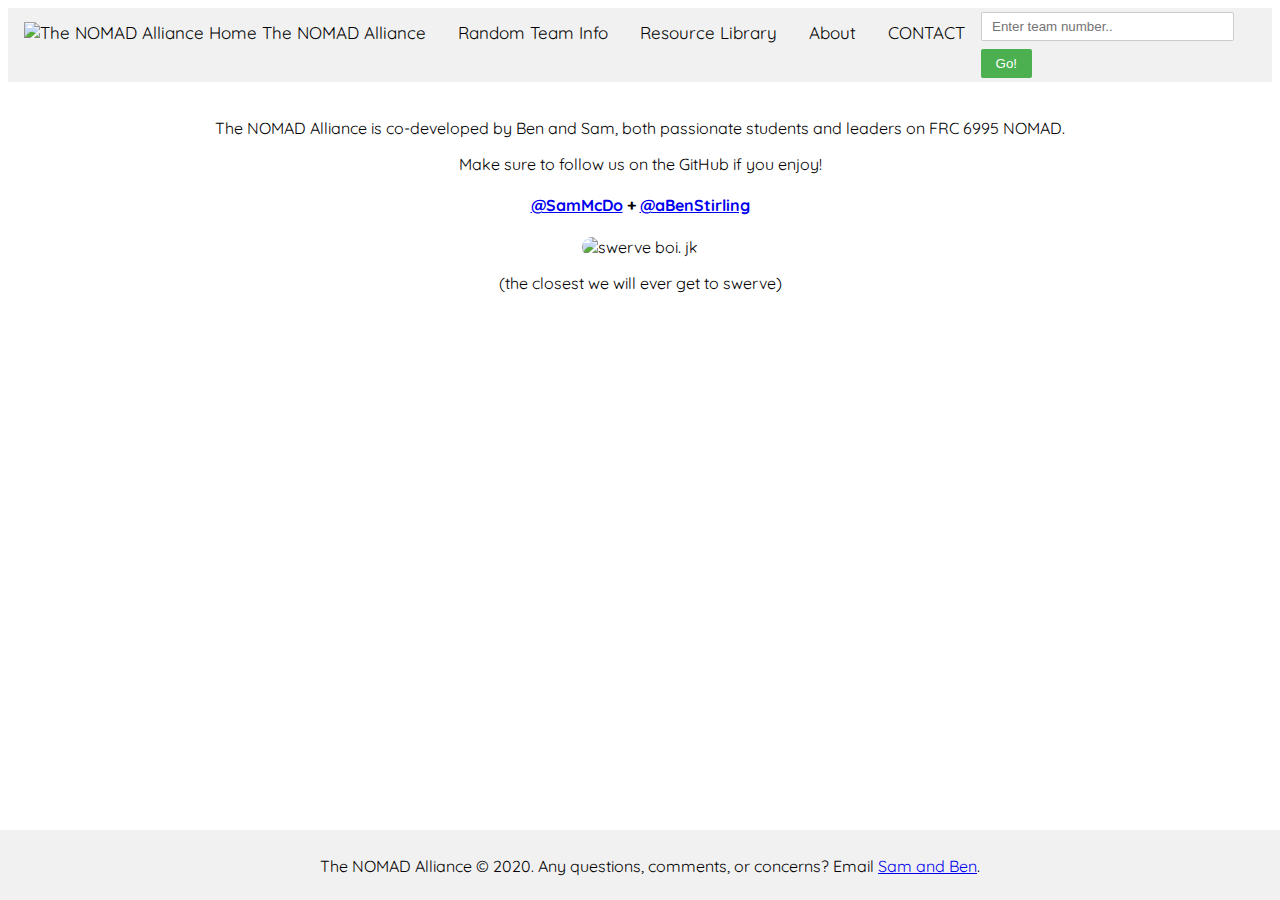
==== about.html @ 5ea55af5 "final update. page looks solid ;)" ====
<!DOCTYPE html>
<html>

<head>
  <meta charset="UTF-8" />
  <link href="https://fonts.googleapis.com/css?family=Quicksand:500&display=swap" rel="stylesheet">
  <link rel="stylesheet" href="styles.css">
  <title>El NOMADO Alliancio</title>
  <link rel="shortcut icon" type="image/x-icon" href="Scorpion.png" />
  <script src="https://code.jquery.com/jquery-3.5.0.js"></script>
  <script src=main.js></script>
</head>

<body>
  <div class="topnav">

    <a href="/" class="w3-bar-item w3-button w3-padding-large"><img
        src="https://github.com/sammcdo/sammcdo.github.io/blob/master/Scorpion.png?raw=true"
        alt="The NOMAD Alliance Home" style="width:26px;border:0;"> The NOMAD Alliance</a>
    <a href="teamStats.html" class="w3-bar-item w3-button w3-padding-large">Random Team Info</a>
    <a href="/resourcelibrary.html" class="w3-bar-item w3-button w3-padding-large w3-hide-small">Resource Library</a>
    <a href="/about" class="w3-bar-item w3-button w3-padding-large w3-hide-small">About</a>
    <a href="emailUs.html" class="w3-bar-item w3-button w3-padding-large w3-hide-small">CONTACT</a>

    <form action="teamHistory.html" method="POST" id="teamSearch">
      <input type="text" id="teamSearchName" name="team" placeholder="Enter team number..">
      <input type="submit" value="Go!">
    </form>


  </div>
<br>
<center>
<p>The NOMAD Alliance is co-developed by Ben and Sam, both passionate students and leaders on FRC 6995 NOMAD.</p>
  <p>Make sure to follow us on the GitHub if you enjoy!</p>
  <h4><a href="https://github.com/sammcdo" target="_blank">@SamMcDo</a> + <a href="https://github.com/abenstirling" target="_blank">@aBenStirling</a></h4>

    <img src="fullsend.gif" alt="swerve boi. jk" height="315px" style="border-radius: 20px;">
    <br>
  <p>(the closest we will ever get to swerve)</p>
</center>
  <div class="footer">
    <p>
      The NOMAD Alliance © 2020. Any questions, comments, or concerns? Email
      <a href="emailUs.html">Sam and Ben</a>.
    </p>
  </div>
  <script>
    document.getElementById('teamSearch').onsubmit = function() {
        window.location = 'https://thenomadalliance.com/teamHistory?team=' + document.getElementById('teamSearchName').value;
        return false;
    }
  </script>
</body>

</html>
---- styles.css ----
body {
 font-family: 'Quicksand', sans-serif; 
}
.footer {
  background-color: #f1f1f1;
  position: static;
  padding: 10px;
  text-align: center;
  position: fixed;
  left: 0;
  bottom: 0;
  width: 100%;
  height: 50px;
}
.topnav {
  overflow: hidden;
  background-color: #f1f1f1;
  color: black;
}

.topnav a {
  float: left;
  color: black;
  text-align: center;
  padding: 14px 16px;
  text-decoration: none;
  font-size: 17px;
}
.topnav img {
padding: 0px;
}

.topnav a:hover {
  background-color: #ddd;

}

.topnav form {
  margin-right: 0px;
}
.form {
padding: 30px;
}
.topnav input[type=text], select {
  width: 20%;
  padding: 6px 10px;
  margin: 4px 0;
  display: inline-block;
  border: 1px solid #ccc;
  border-radius: 2px;
  box-sizing: border-box;
}

.topnav input[type=submit] {
  width: 4%;
  background-color: #4CAF50;
  color: white;
  padding: 7px 10px;
  margin: 4px 0;
  border: none;
  border-radius: 2px;
  cursor: pointer;
}

.topnav input[type=submit]:hover {
  background-color: #45a049;
}

#teamIcon {
  padding: 4px;
  padding-left: 0px;
}
.eventList {
  padding-bottom: 100px;
}
.rightmain {
  padding-bottom: 100px;
}
.column {
  float: left;
  width: 50%;
  padding: 10px;
 box-sizing: border-box;
  
}

/* Clear floats after the columns */
.row:after {
  content: "";
  display: table;
  clear: both;
}

.column1 {
  float: left;
  width: 33.33%;
  padding: 5px;
  box-sizing: border-box;
}

/* Clearfix (clear floats) */
.row1::after {
  content: "";
  clear: both;
  display: table;
}
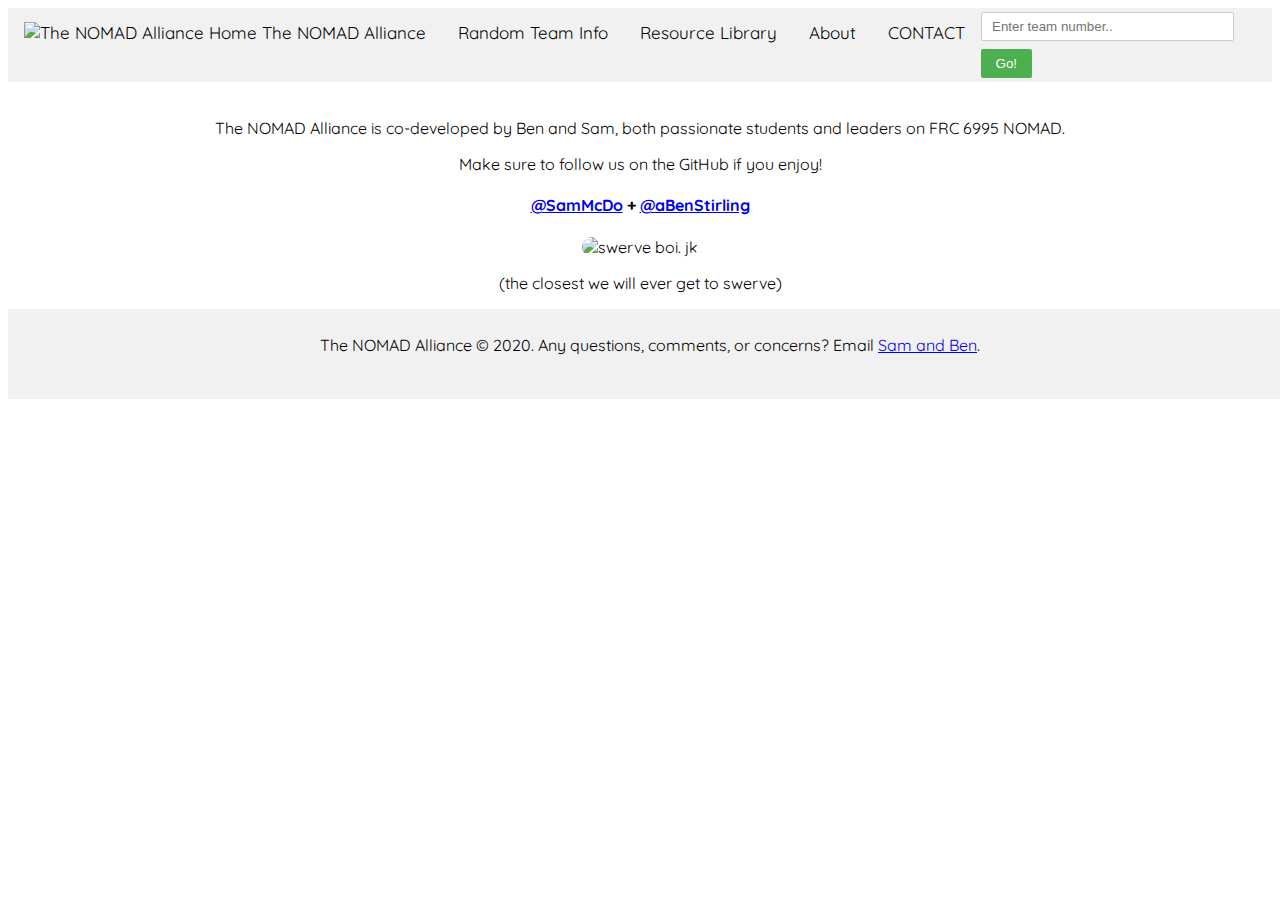
==== commit 6e19d3e8: "software resources and formatting" ====
--- a/about.html
+++ b/about.html
@@ -14,12 +14,12 @@
 <body>
   <div class="topnav">
 
-    <a href="/" class="w3-bar-item w3-button w3-padding-large"><img
+    <a href="index.html" class="w3-bar-item w3-button w3-padding-large"><img
         src="https://github.com/sammcdo/sammcdo.github.io/blob/master/Scorpion.png?raw=true"
         alt="The NOMAD Alliance Home" style="width:26px;border:0;"> The NOMAD Alliance</a>
     <a href="teamStats.html" class="w3-bar-item w3-button w3-padding-large">Random Team Info</a>
-    <a href="/resourcelibrary.html" class="w3-bar-item w3-button w3-padding-large w3-hide-small">Resource Library</a>
-    <a href="/about" class="w3-bar-item w3-button w3-padding-large w3-hide-small">About</a>
+    <a href="resourcelibrary.html" class="w3-bar-item w3-button w3-padding-large w3-hide-small">Resource Library</a>
+    <a href="about.html" class="w3-bar-item w3-button w3-padding-large w3-hide-small">About</a>
     <a href="emailUs.html" class="w3-bar-item w3-button w3-padding-large w3-hide-small">CONTACT</a>
 
     <form action="teamHistory.html" method="POST" id="teamSearch">
@@ -29,16 +29,17 @@
 
 
   </div>
-<br>
-<center>
-<p>The NOMAD Alliance is co-developed by Ben and Sam, both passionate students and leaders on FRC 6995 NOMAD.</p>
-  <p>Make sure to follow us on the GitHub if you enjoy!</p>
-  <h4><a href="https://github.com/sammcdo" target="_blank">@SamMcDo</a> + <a href="https://github.com/abenstirling" target="_blank">@aBenStirling</a></h4>
+  <br>
+  <center>
+    <p>The NOMAD Alliance is co-developed by Ben and Sam, both passionate students and leaders on FRC 6995 NOMAD.</p>
+    <p>Make sure to follow us on the GitHub if you enjoy!</p>
+    <h4><a href="https://github.com/sammcdo" target="_blank">@SamMcDo</a> + <a href="https://github.com/abenstirling"
+        target="_blank">@aBenStirling</a></h4>
 
     <img src="fullsend.gif" alt="swerve boi. jk" height="315px" style="border-radius: 20px;">
     <br>
-  <p>(the closest we will ever get to swerve)</p>
-</center>
+    <p>(the closest we will ever get to swerve)</p>
+  </center>
   <div class="footer">
     <p>
       The NOMAD Alliance © 2020. Any questions, comments, or concerns? Email
@@ -46,11 +47,11 @@
     </p>
   </div>
   <script>
-    document.getElementById('teamSearch').onsubmit = function() {
-        window.location = 'https://thenomadalliance.com/teamHistory?team=' + document.getElementById('teamSearchName').value;
-        return false;
+    document.getElementById('teamSearch').onsubmit = function () {
+      window.location = 'https://thenomadalliance.com/teamHistory?team=' + document.getElementById('teamSearchName').value;
+      return false;
     }
   </script>
 </body>
 
-</html>
+</html>--- a/styles.css
+++ b/styles.css
@@ -1,17 +1,21 @@
 body {
- font-family: 'Quicksand', sans-serif; 
+ font-family: 'Quicksand', sans-serif;
+ min-height: 100%;
+ bottom: 0;
 }
+
 .footer {
   background-color: #f1f1f1;
   position: static;
   padding: 10px;
   text-align: center;
-  position: fixed;
   left: 0;
   bottom: 0;
   width: 100%;
-  height: 50px;
+  height: 70px;
+  z-index: -1;
 }
+
 .topnav {
   overflow: hidden;
   background-color: #f1f1f1;
@@ -26,6 +30,7 @@
   text-decoration: none;
   font-size: 17px;
 }
+
 .topnav img {
 padding: 0px;
 }
@@ -38,9 +43,11 @@
 .topnav form {
   margin-right: 0px;
 }
+
 .form {
 padding: 30px;
 }
+
 .topnav input[type=text], select {
   width: 20%;
   padding: 6px 10px;
@@ -70,12 +77,15 @@
   padding: 4px;
   padding-left: 0px;
 }
+
 .eventList {
   padding-bottom: 100px;
 }
+
 .rightmain {
   padding-bottom: 100px;
 }
+
 .column {
   float: left;
   width: 50%;
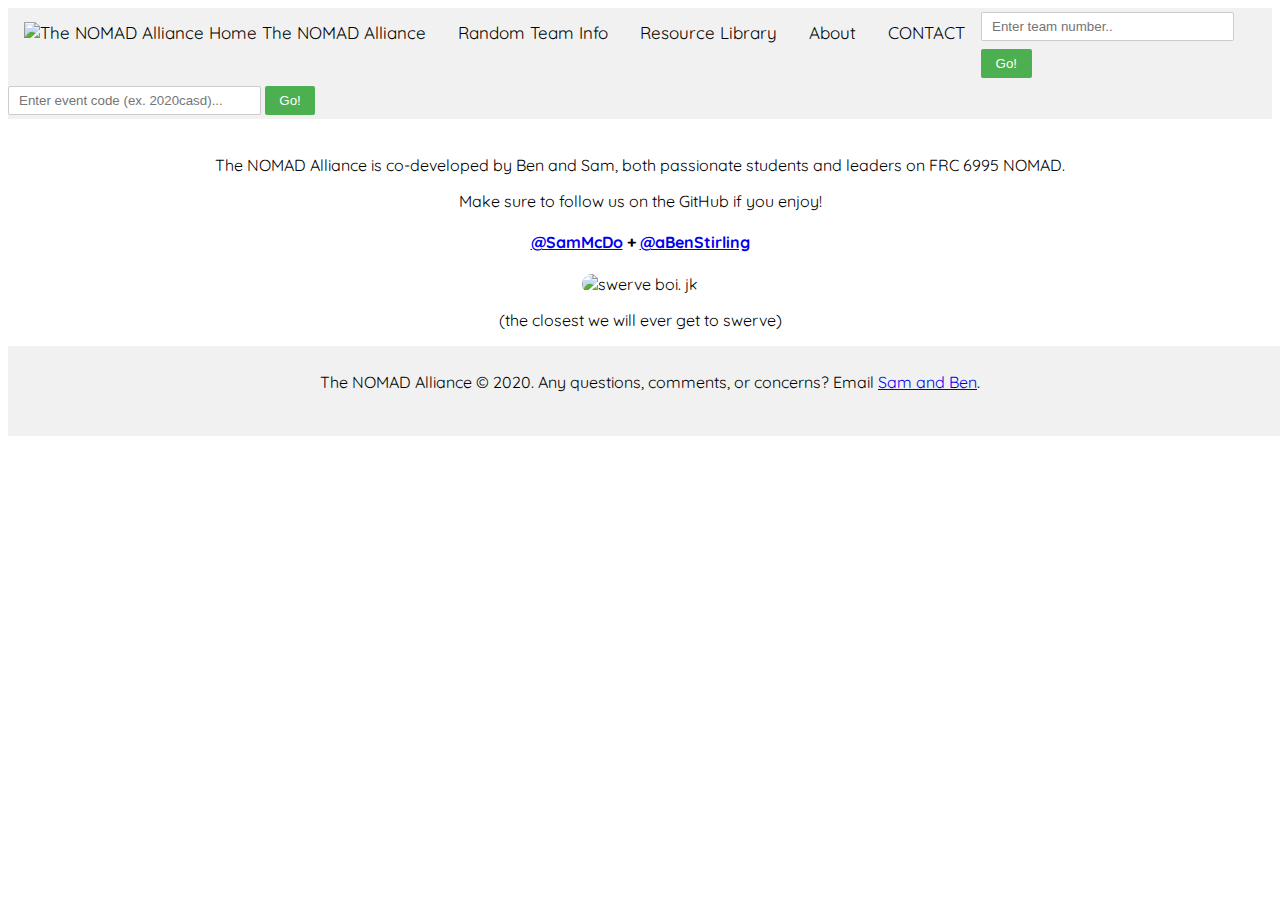
==== commit 39f29939: "added event search" ====
--- a/about.html
+++ b/about.html
@@ -27,6 +27,10 @@
       <input type="submit" value="Go!">
     </form>
 
+    <form action="eventStats.html" method="POST" id="eventSearch">
+      <input type="text" id="eventSearchName" name="team" placeholder="Enter event code (ex. 2020casd)...">
+      <input type="submit" value="Go!">
+    </form>
 
   </div>
   <br>
--- a/styles.css
+++ b/styles.css
@@ -20,6 +20,7 @@
   overflow: hidden;
   background-color: #f1f1f1;
   color: black;
+  width: 100%;
 }
 
 .topnav a {
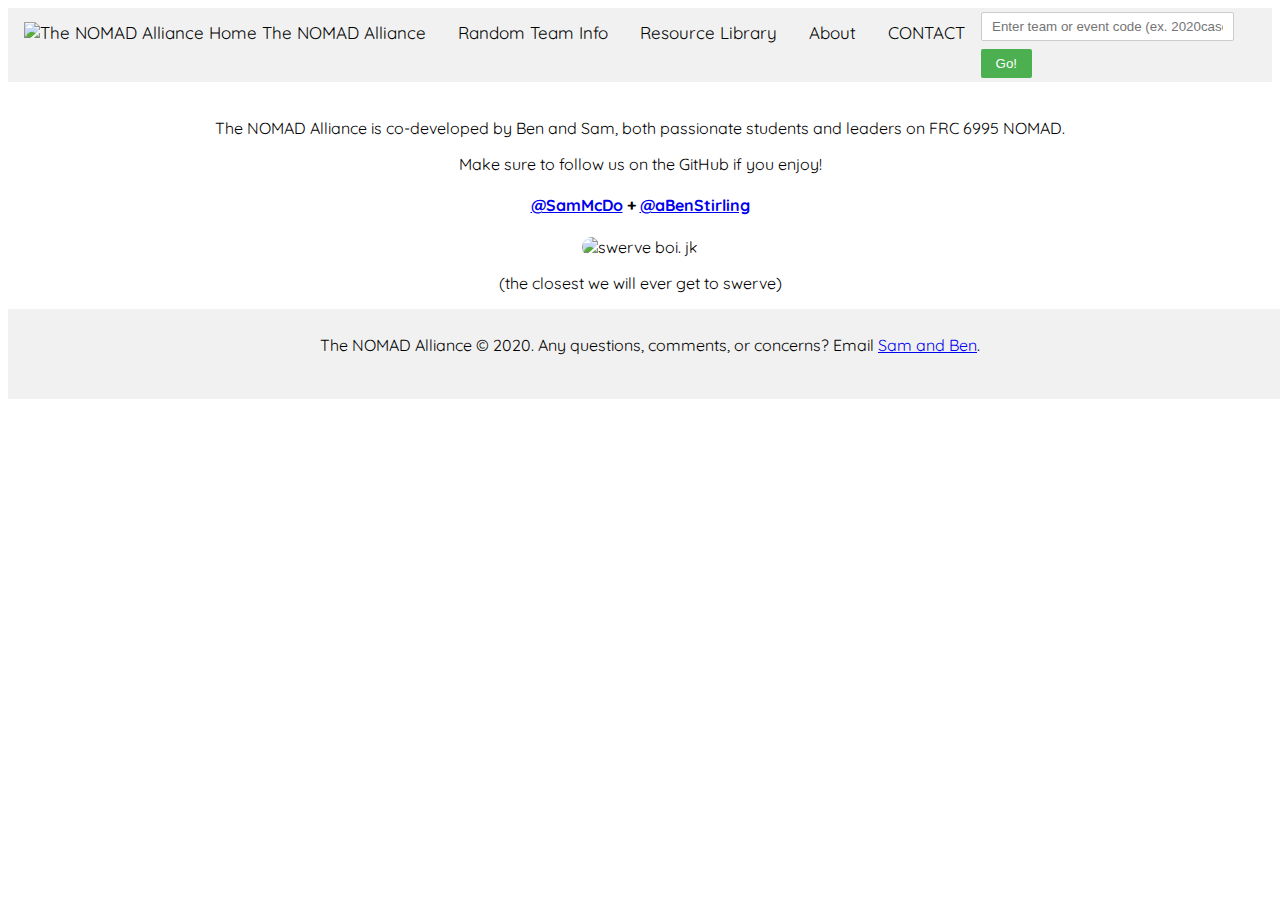
==== commit 07fb966b: "added search" ====
--- a/about.html
+++ b/about.html
@@ -9,6 +9,8 @@
   <link rel="shortcut icon" type="image/x-icon" href="Scorpion.png" />
   <script src="https://code.jquery.com/jquery-3.5.0.js"></script>
   <script src=main.js></script>
+  <script type="text/javascript" src="jquery.autocomplete.min.js"></script>
+    <script type="text/javascript" src="data.json"></script>
 </head>
 
 <body>
@@ -22,16 +24,10 @@
     <a href="about.html" class="w3-bar-item w3-button w3-padding-large w3-hide-small">About</a>
     <a href="emailUs.html" class="w3-bar-item w3-button w3-padding-large w3-hide-small">CONTACT</a>
 
-    <form action="teamHistory.html" method="POST" id="teamSearch">
-      <input type="text" id="teamSearchName" name="team" placeholder="Enter team number..">
+    <form action="search.html" id="search">
+      <input type="text" id="autocomplete" name="search" placeholder="Enter team or event code (ex. 2020casd)...">
       <input type="submit" value="Go!">
-    </form>
-
-    <form action="eventStats.html" method="POST" id="eventSearch">
-      <input type="text" id="eventSearchName" name="team" placeholder="Enter event code (ex. 2020casd)...">
-      <input type="submit" value="Go!">
-    </form>
-
+  </form>
   </div>
   <br>
   <center>
@@ -51,11 +47,24 @@
     </p>
   </div>
   <script>
-    document.getElementById('teamSearch').onsubmit = function () {
-      window.location = 'https://thenomadalliance.com/teamHistory?team=' + document.getElementById('teamSearchName').value;
-      return false;
-    }
+    $(function () {
+      // setup autocomplete function pulling from currencies[] array
+      $('#autocomplete').autocomplete({
+        lookup: data,
+        onSelect: function (suggestion) {
+          //var thehtml = '<strong>Currency Name:</strong> ' + suggestion.value + ' <br> <strong>Symbol:</strong> ' + suggestion.data;
+          //$('#outputcontent').html(thehtml);
+          console.log('https://thenomadalliance.com/search.html?' + suggestion.data[0]+"="+suggestion.data[1]);
+          window.location = 'search.html?' + suggestion.data[0]+"="+suggestion.data[1];
+          return false;
+        }
+      });
+
+
+    });
   </script>
+  <script async defer src="https://scripts.simpleanalyticscdn.com/latest.js"></script>
+  <noscript><img src="https://queue.simpleanalyticscdn.com/noscript.gif" alt=""></noscript>
 </body>
 
 </html>--- a/styles.css
+++ b/styles.css
@@ -115,3 +115,8 @@
   clear: both;
   display: table;
 }
+
+.autocomplete-suggestions { border: 1px solid #999; background: #fff; cursor: default; overflow: auto; }
+.autocomplete-suggestion { padding: 10px 5px; font-size: 1.2em; white-space: nowrap; overflow: hidden; }
+.autocomplete-selected { background: #f0f0f0; }
+.autocomplete-suggestions strong { font-weight: normal; color: #3399ff; }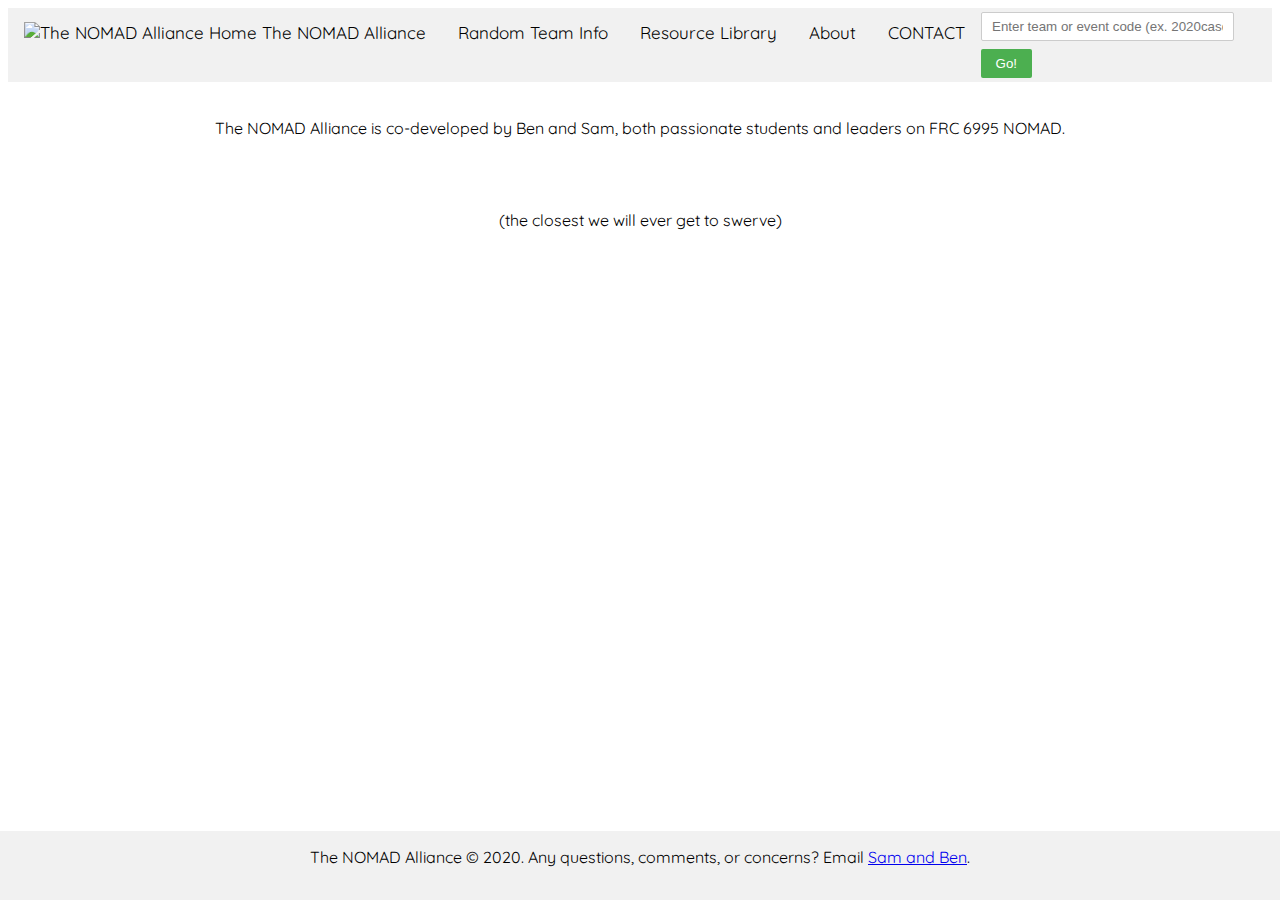
==== commit 3c7e6f00: "fixing about page" ====
--- a/about.html
+++ b/about.html
@@ -5,7 +5,7 @@
   <meta charset="UTF-8" />
   <link href="https://fonts.googleapis.com/css?family=Quicksand:500&display=swap" rel="stylesheet">
   <link rel="stylesheet" href="styles.css">
-  <title>El NOMADO Alliancio</title>
+  <title>The NOMAD Alliance</title>
   <link rel="shortcut icon" type="image/x-icon" href="Scorpion.png" />
   <script src="https://code.jquery.com/jquery-3.5.0.js"></script>
   <script src=main.js></script>
@@ -32,11 +32,8 @@
   <br>
   <center>
     <p>The NOMAD Alliance is co-developed by Ben and Sam, both passionate students and leaders on FRC 6995 NOMAD.</p>
-    <p>Make sure to follow us on the GitHub if you enjoy!</p>
-    <h4><a href="https://github.com/sammcdo" target="_blank">@SamMcDo</a> + <a href="https://github.com/abenstirling"
-        target="_blank">@aBenStirling</a></h4>
-
-    <img src="fullsend.gif" alt="swerve boi. jk" height="315px" style="border-radius: 20px;">
+    <br>
+    <img src="fullsend.gif" alt="" height="315px" style="border-radius: 20px;">
     <br>
     <p>(the closest we will ever get to swerve)</p>
   </center>
@@ -67,4 +64,4 @@
   <noscript><img src="https://queue.simpleanalyticscdn.com/noscript.gif" alt=""></noscript>
 </body>
 
-</html>+</html>
--- a/styles.css
+++ b/styles.css
@@ -5,15 +5,14 @@
 }
 
 .footer {
-  background-color: #f1f1f1;
-  position: static;
-  padding: 10px;
-  text-align: center;
-  left: 0;
-  bottom: 0;
-  width: 100%;
-  height: 70px;
-  z-index: -1;
+   position: fixed;
+    height: 69px;
+    background-color: #f1f1f1;
+    bottom: 0px;
+    left: 0px;
+    right: 0px;
+    margin-bottom: 0px;
+    text-align: center;
 }
 
 .topnav {
